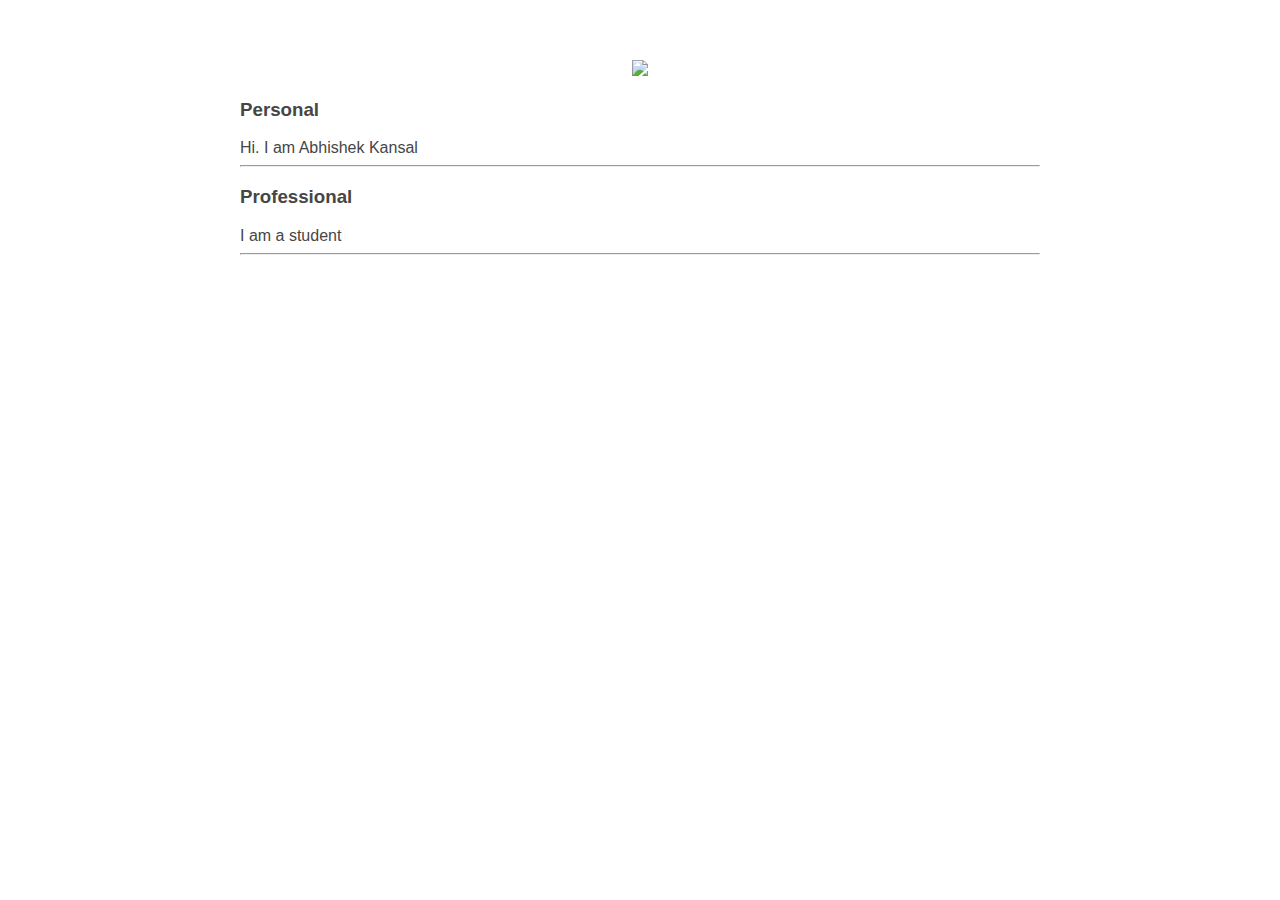
==== ui/index.html @ 4a6e20f8 "[imad-console] Updates ui/index.html" ====
<!doctype html>
<html>
    <head>
        <link href="/ui/style.css" rel="stylesheet" />
    </head>
    <body>
        <div class="container">
            <div class="center">
                <img id='madi' src="https://instagram.fdel1-2.fna.fbcdn.net/vp/7b830b01bca41dd0950e061af78ca62c/5B4352D9/t51.2885-19/s150x150/17333739_106545863218420_6231947561666609152_a.jpg" class="img-medium"/>
            </div>
            <h3>Personal</h3>
            <div>
                Hi. I am Abhishek Kansal
            </div>
            <hr/>
            <h3>Professional</h3>
            <div>
                I am a student
            </div>
            <hr/>
            <div class="footer">
            </div>
        </div>
        <script type="text/javascript" src="/ui/main.js">
        </script>
    </body>
</html>
---- ui/style.css ----
body {
    font-family: sans-serif;
   
    margin-top: 60px;
}

.center {
    text-align: center;
}

.text-big {
    font-size: 300%;
}

.bold {
    font-weight: bold;
}

.img-medium {
    height: 200px;
}

.container {
    max-width: 800px;
    margin: 0 auto;
    color: #464646;
    font-family: sans-serif;
    padding-right: 20px;
    padding-left: 20px;
}
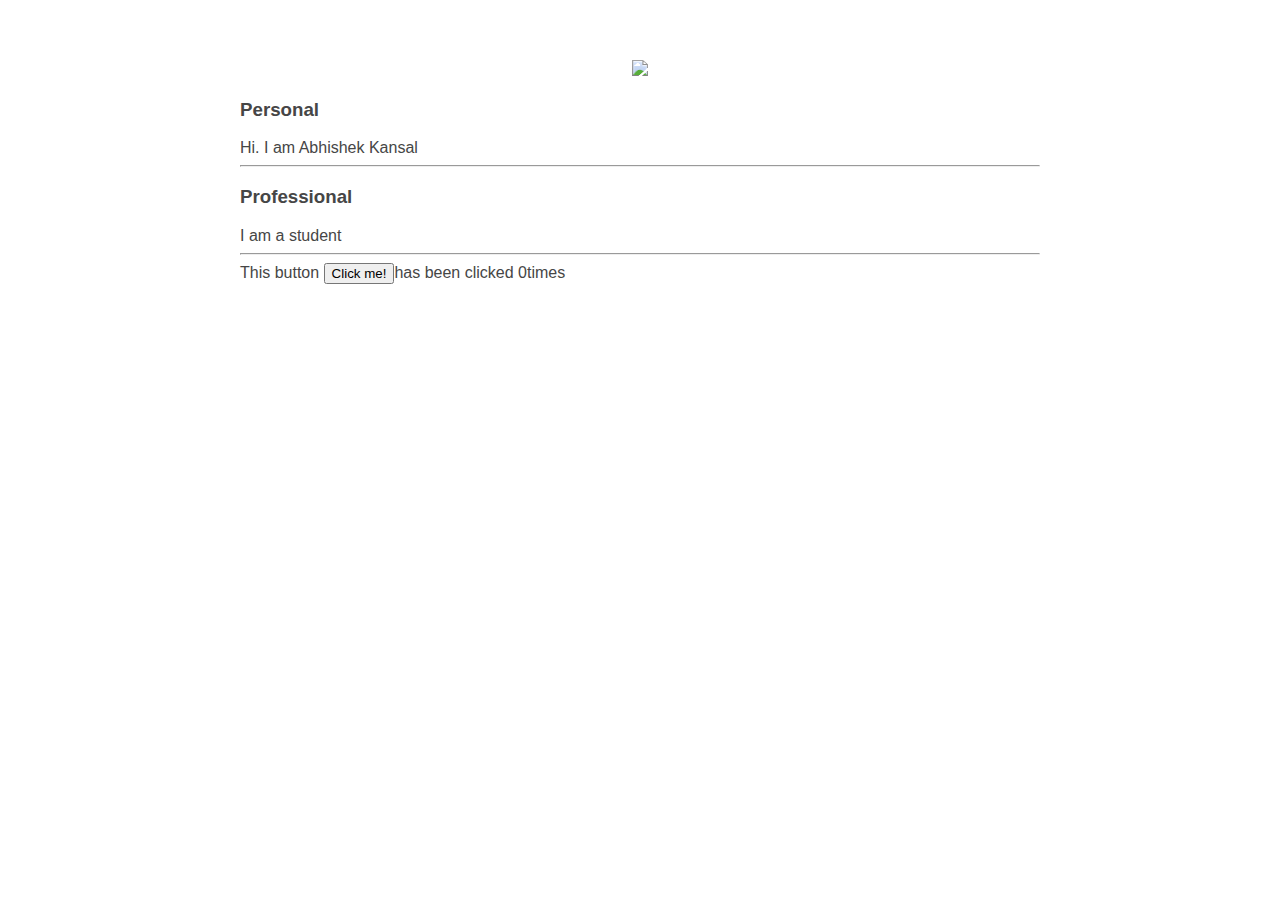
==== commit 8f4b4042: "[imad-console] Updates ui/index.html" ====
--- a/ui/index.html
+++ b/ui/index.html
@@ -19,6 +19,7 @@
             </div>
             <hr/>
             <div class="footer">
+                This button <button id="counter">Click me!</button>has been clicked <span id="count">0</span>times
             </div>
         </div>
         <script type="text/javascript" src="/ui/main.js">
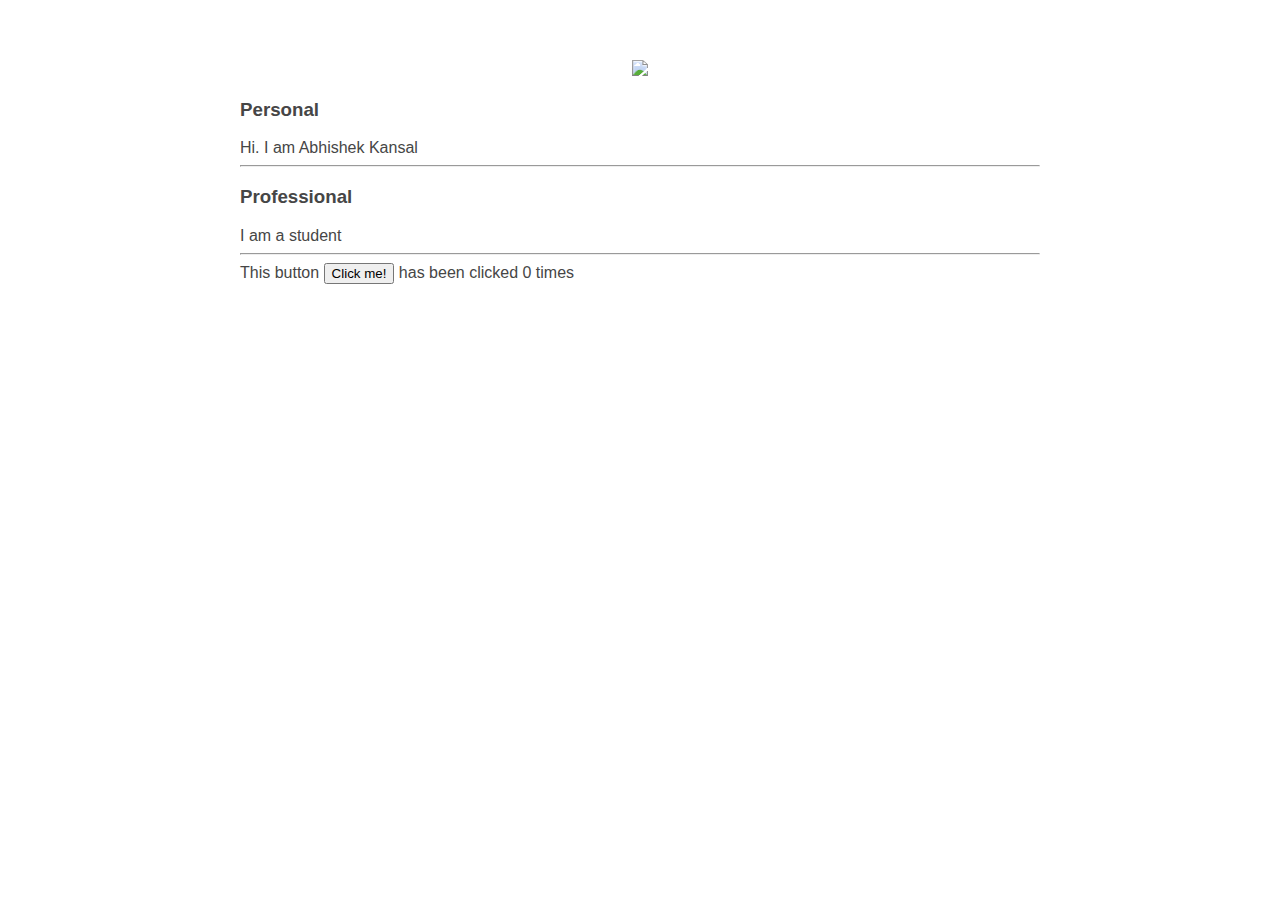
==== commit eeb0d87f: "[imad-console] Updates ui/index.html" ====
--- a/ui/index.html
+++ b/ui/index.html
@@ -19,7 +19,7 @@
             </div>
             <hr/>
             <div class="footer">
-                This button <button id="counter">Click me!</button>has been clicked <span id="count">0</span>times
+                This button <button id="counter">Click me!</button> has been clicked <span id="count">0 </span>times
             </div>
         </div>
         <script type="text/javascript" src="/ui/main.js">
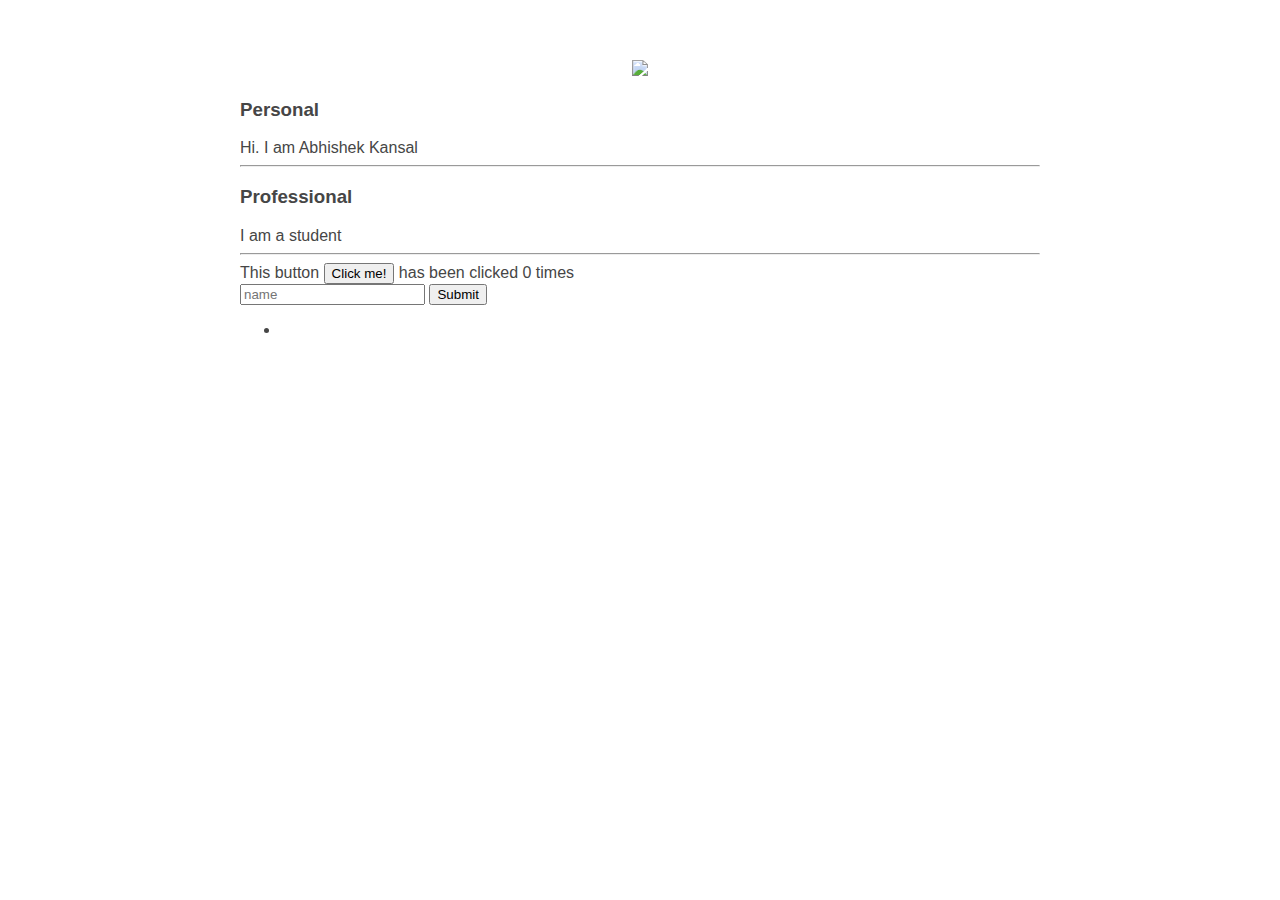
==== commit 39eb8660: "[imad-console] Updates ui/index.html" ====
--- a/ui/index.html
+++ b/ui/index.html
@@ -19,7 +19,13 @@
             </div>
             <hr/>
             <div class="footer">
-                This button <button id="counter">Click me!</button> has been clicked <span id="count">0 </span>times
+                This button <button id="counter">Click me!</button> has been clicked <span id="count">0 </span> times
+                <br/>
+                <input type="text" id="name" placeholder="name"></input>
+                <input type="submit" value="Submit"></input>
+                <ul>
+                    <li></li>
+                </ul>
             </div>
         </div>
         <script type="text/javascript" src="/ui/main.js">
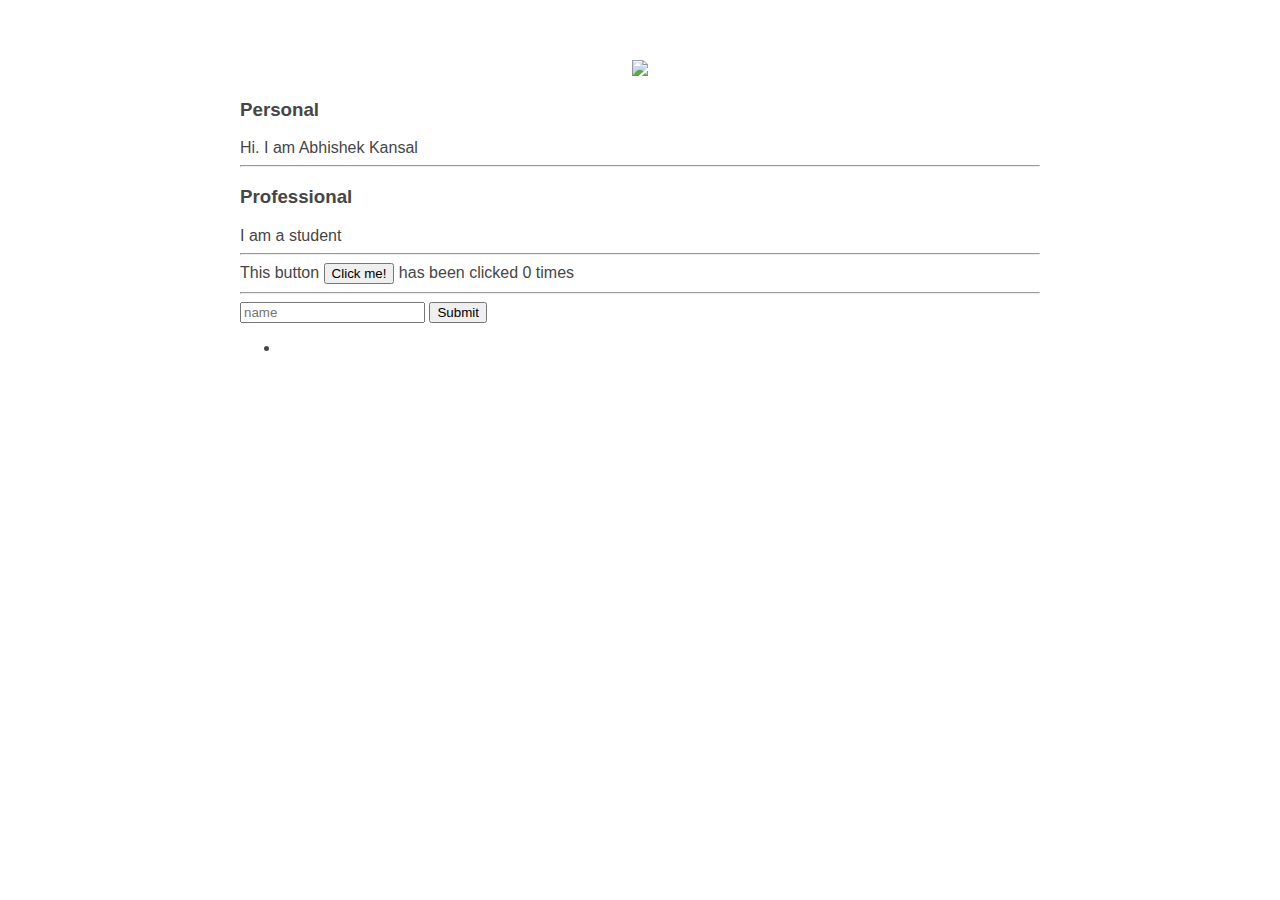
==== commit 8b5e9a2f: "[imad-console] Updates ui/index.html" ====
--- a/ui/index.html
+++ b/ui/index.html
@@ -20,9 +20,9 @@
             <hr/>
             <div class="footer">
                 This button <button id="counter">Click me!</button> has been clicked <span id="count">0 </span> times
-                <br/>
+                <hr/>
                 <input type="text" id="name" placeholder="name"></input>
-                <input type="submit" value="Submit"></input>
+                <input type="submit" value="Submit" id = "submit_btn"></input>
                 <ul>
                     <li></li>
                 </ul>
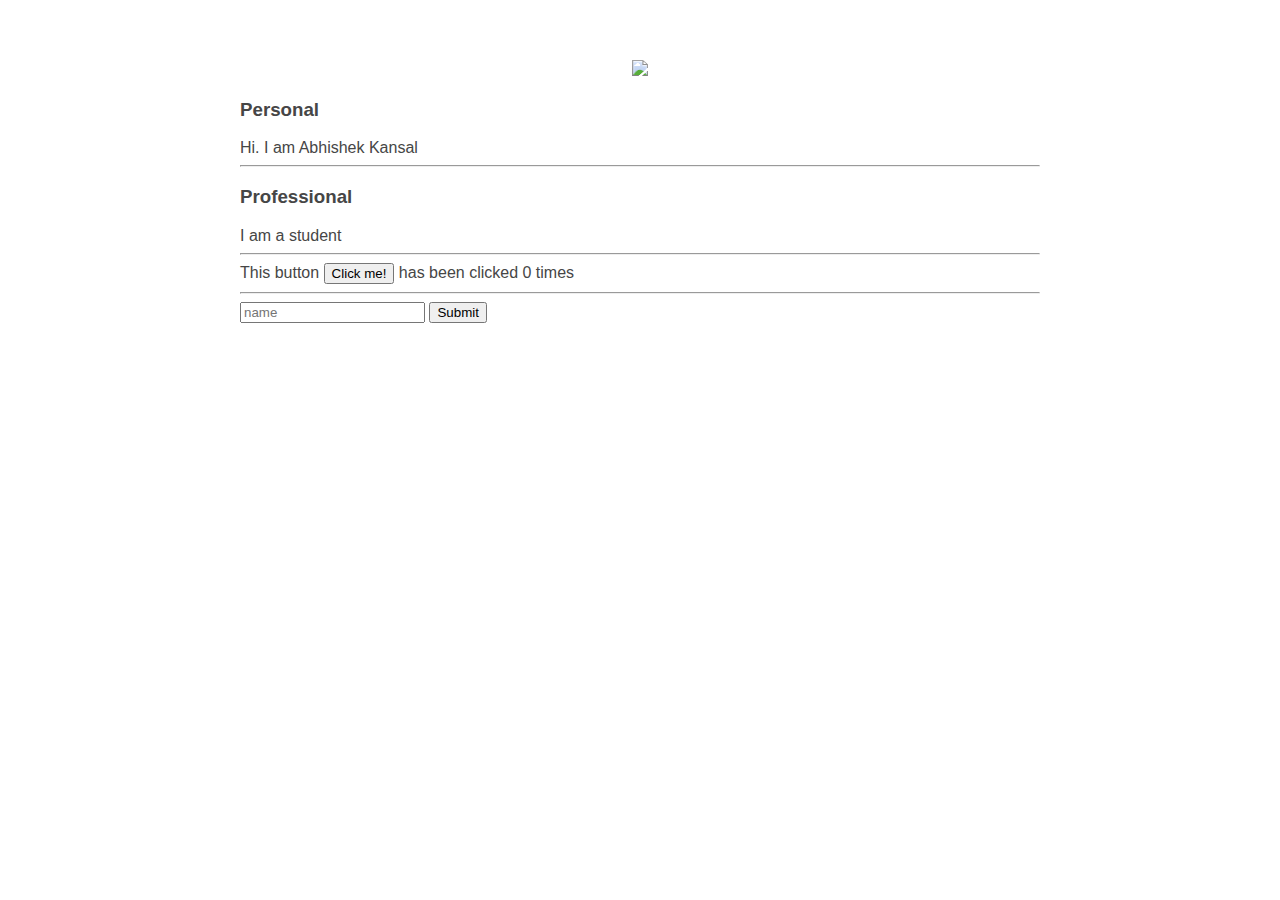
==== commit a1001710: "[imad-console] Updates ui/index.html" ====
--- a/ui/index.html
+++ b/ui/index.html
@@ -23,8 +23,8 @@
                 <hr/>
                 <input type="text" id="name" placeholder="name"></input>
                 <input type="submit" value="Submit" id = "submit_btn"></input>
-                <ul>
-                    <li></li>
+                <ul id="namelist">
+                    
                 </ul>
             </div>
         </div>
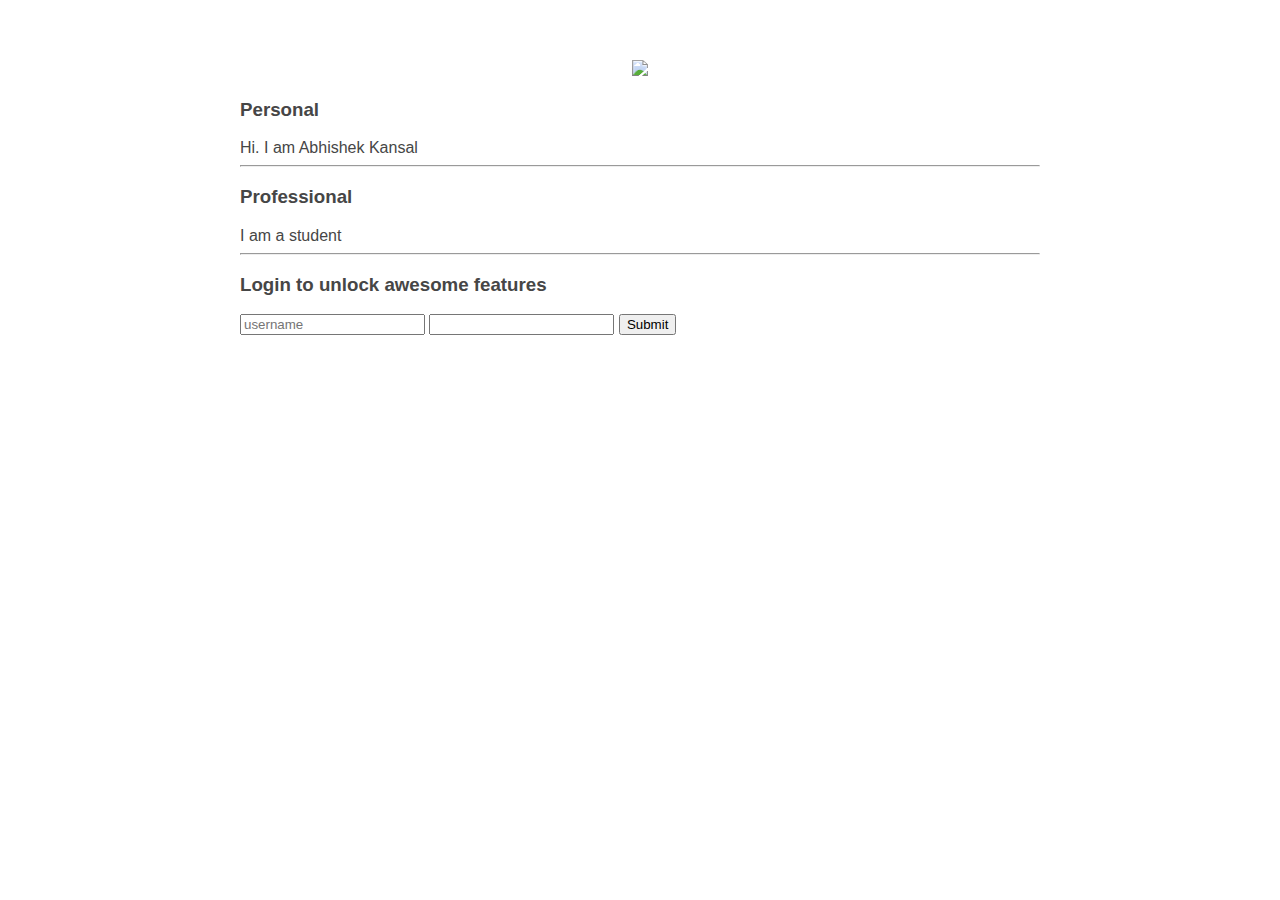
==== commit 4ae39ed4: "[imad-console] Updates ui/index.html" ====
--- a/ui/index.html
+++ b/ui/index.html
@@ -18,14 +18,13 @@
                 I am a student
             </div>
             <hr/>
+            <h3>Login to unlock awesome features</h3>
+            <div>
+                <input type="text" id="username" placeholder="username" />
+                <input type="password" id="password" />
+                <input type="submit" id="submit_btn" />
+            </div>
             <div class="footer">
-                This button <button id="counter">Click me!</button> has been clicked <span id="count">0 </span> times
-                <hr/>
-                <input type="text" id="name" placeholder="name"></input>
-                <input type="submit" value="Submit" id = "submit_btn"></input>
-                <ul id="namelist">
-                    
-                </ul>
             </div>
         </div>
         <script type="text/javascript" src="/ui/main.js">
